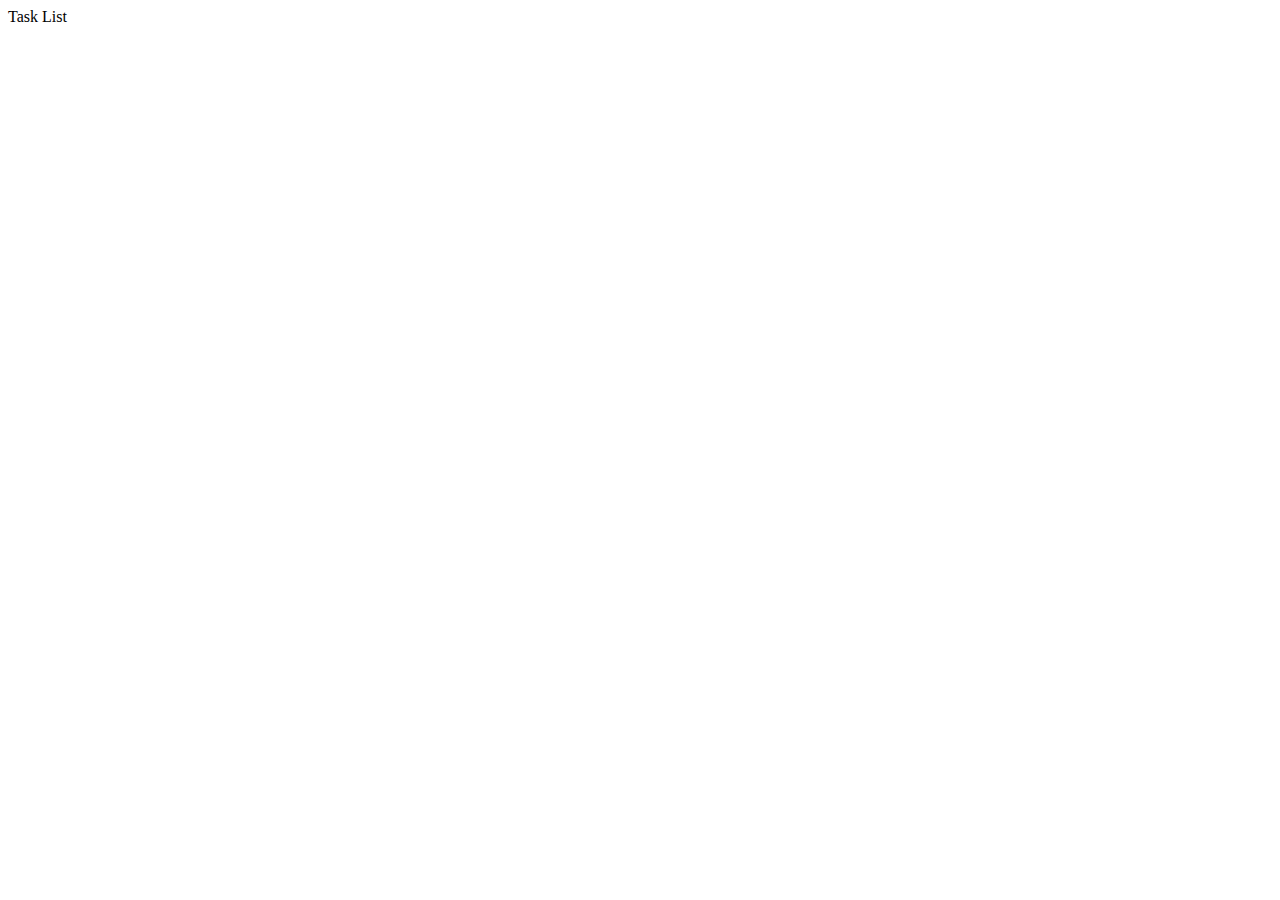
==== index.html @ 5d192664 "list view" ====
<!DOCTYPE html>
<html>
<head lang="en">
    <meta charset="UTF-8">
    <title>This is not the app you are looking for</title>
    <link href="css/bootstrap.min.css" rel="stylesheet">
    <link href="css/custom.css" rel="stylesheet">
</head>
<body ng-app="TaskList">
    <nav class="navbar navbar-default">
        <span class="pull-left">Task List</span>
    </nav>
    <div class="container-fluid col-md-8 col-md-offset-2">
        <div ng-view></div>
    </div>



<script type="text/javascript" src="scripts/angular.js"></script>
<script type="text/javascript" src="scripts/angular-route.js"></script>
<script type="text/javascript" src="scripts/angular-resource.js"></script>
<script type="text/javascript" src="scripts/angular-mocks.js"></script>
<script type="text/javascript" src="scripts/jquery-1.11.2.min.js"></script>
<script type="text/javascript" src="scripts/bootstrap.min.js"></script>


<script type="text/javascript" src="app/app.js"></script>
<script type="text/javascript" src="app/services/errorServices.js"></script>
<script type="text/javascript" src="app/controllers/taskListCtrl.js"></script>


</body>
</html>
---- css/custom.css ----
.toggle-task-expand {
    margin-right: 20px;
}

.task-description {
    background-color: #C7CACA;
}

.delete-task {
    color: red;
    padding-left: 10px;
    margin-left: 5px;
    display: inline-block;
    border-left: 2px solid #C7CACA;
}
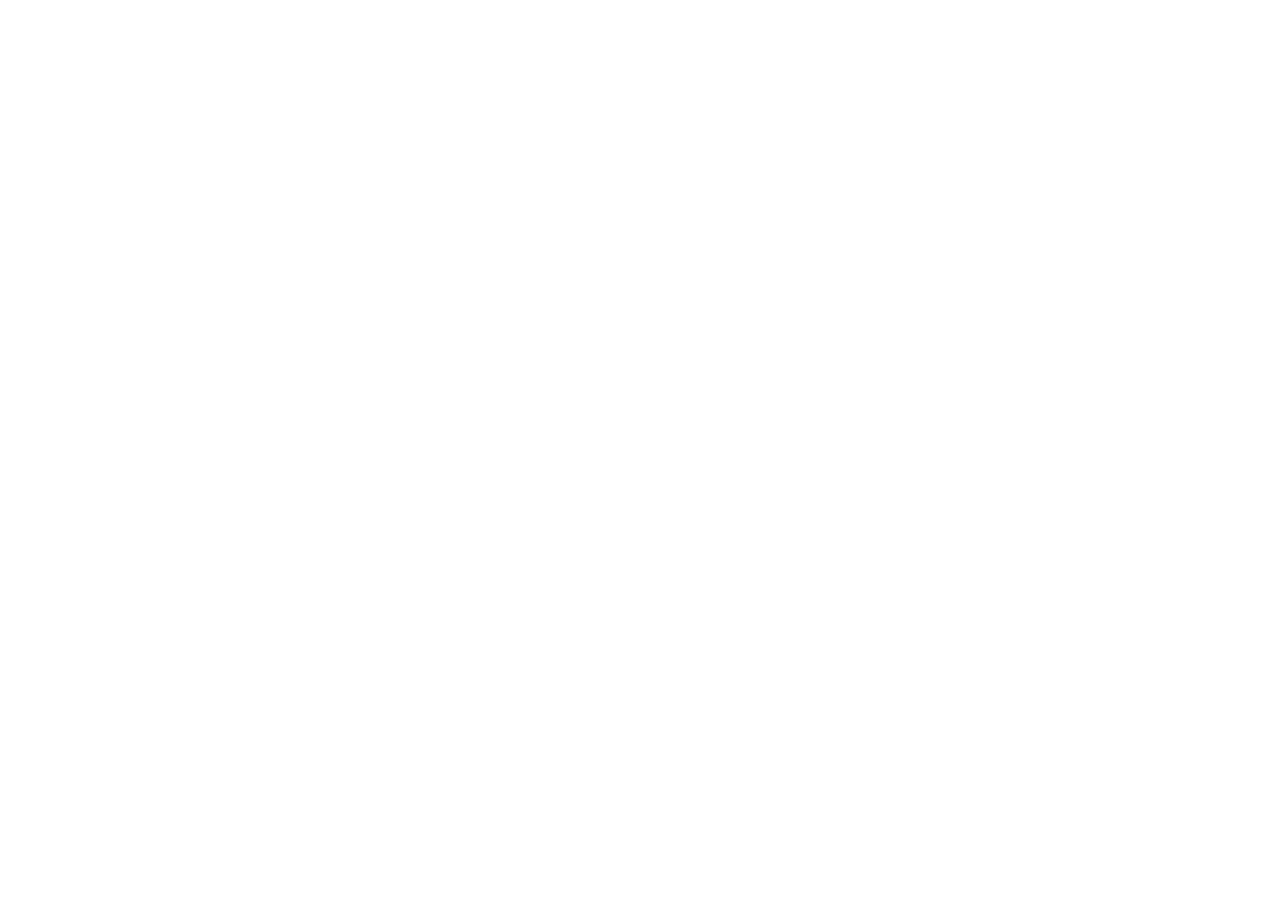
==== commit 1451e2bd: "A bit of styling" ====
--- a/index.html
+++ b/index.html
@@ -8,9 +8,9 @@
 </head>
 <body ng-app="TaskList">
     <nav class="navbar navbar-default">
-        <span class="pull-left">Task List</span>
+        <!--<span class="pull-left">Task List</span>-->
     </nav>
-    <div class="container-fluid col-md-8 col-md-offset-2">
+    <div class="container-fluid col-md-6 col-md-offset-3">
         <div ng-view></div>
     </div>
 
@@ -22,11 +22,13 @@
 <script type="text/javascript" src="scripts/angular-mocks.js"></script>
 <script type="text/javascript" src="scripts/jquery-1.11.2.min.js"></script>
 <script type="text/javascript" src="scripts/bootstrap.min.js"></script>
+<script src="//angular-ui.github.io/bootstrap/ui-bootstrap-tpls-0.12.0.js"></script>
 
 
 <script type="text/javascript" src="app/app.js"></script>
 <script type="text/javascript" src="app/services/errorServices.js"></script>
 <script type="text/javascript" src="app/controllers/taskListCtrl.js"></script>
+<script type="text/javascript" src="app/controllers/taskCtrl.js"></script>
 
 
 </body>
--- a/css/custom.css
+++ b/css/custom.css
@@ -1,9 +1,11 @@
 .toggle-task-expand {
-    margin-right: 20px;
+    margin-right: 10px;
+    padding: 0 5px;
+    cursor: pointer;
 }
 
 .task-description {
-    background-color: #C7CACA;
+    padding: 15px;
 }
 
 .delete-task {
@@ -12,4 +14,55 @@
     margin-left: 5px;
     display: inline-block;
     border-left: 2px solid #C7CACA;
+    cursor: pointer;
+}
+
+.task-list-even {
+    background-color: #bce8f1;
+}
+
+.task-list-odd {
+    background-color: #f7ecb5;
+}
+
+.completed {
+    background-color: #99dd99;
+}
+
+.completed .text {
+    text-decoration: line-through;
+}
+
+.glyphicon{
+    cursor: pointer;
+}
+
+.glyphicon-ok{
+    color:green;
+}
+
+
+textarea{
+    width:100%;
+}
+
+/* enable absolute positioning */
+.inner-addon {
+    position: relative;
+}
+
+/* style icon */
+.inner-addon>.glyphicon {
+    position: absolute;
+    pointer-events: none;
+}
+
+/* align icon */
+.right-addon > .glyphicon { right: 20px; top:10px;}
+
+/* add padding  */
+.right-addon input { padding-right: 20px; }
+
+.controls{
+    margin-top: 8px;
 }